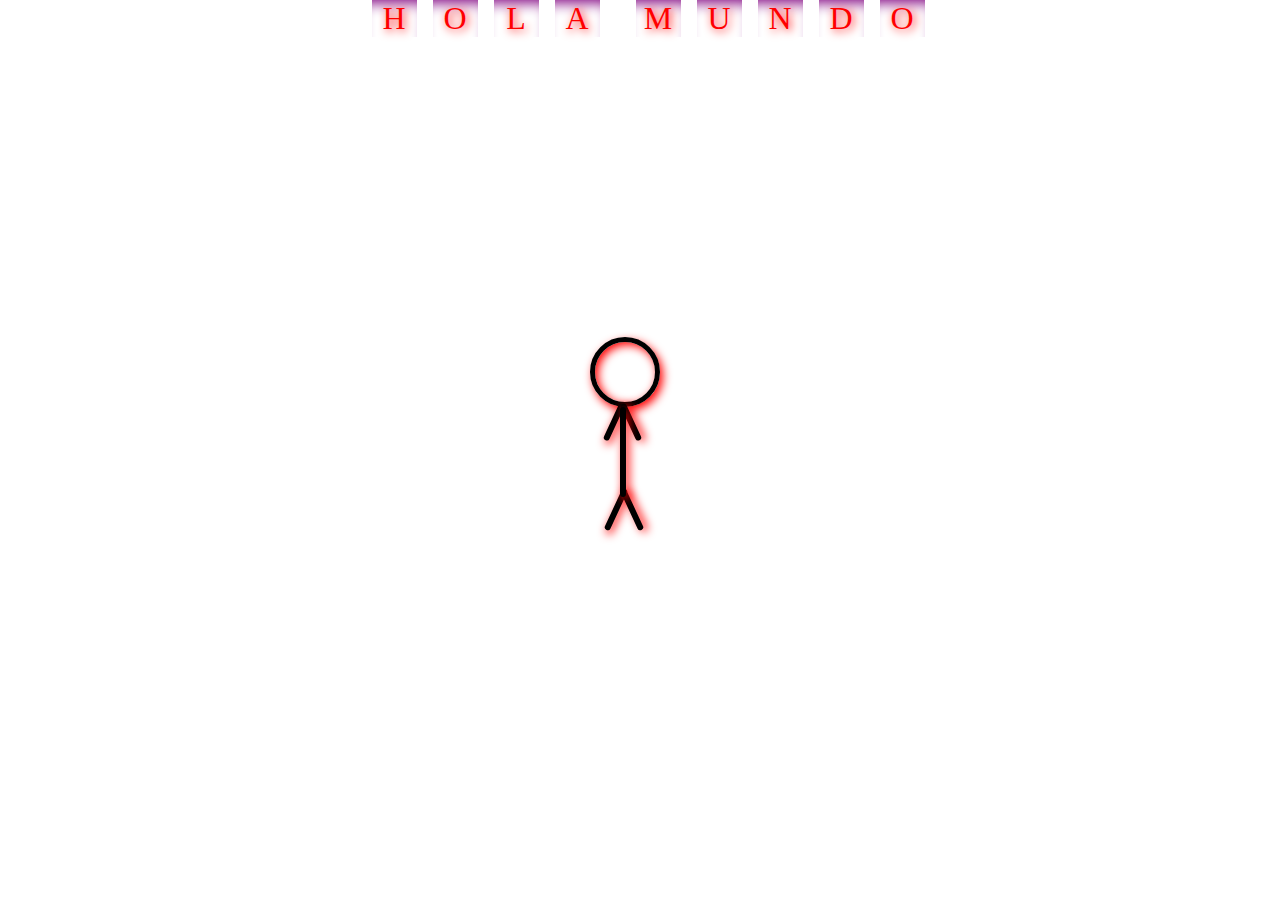
==== pages/juego.html @ d1ab1388 "Munheco terminado" ====
<!DOCTYPE html>
<html lang="es">
  <head>
    <meta charset="UTF-8" />
    <meta http-equiv="X-UA-Compatible" content="IE=edge" />
    <meta name="viewport" content="width=device-width, initial-scale=1.0" />
    <link rel="stylesheet" href="../css/juegos.css" />
    <!-- <link rel="stylesheet" /> -->
    <link rel="shortcut icon" href="../img/verdugo.png" type="image/x-icon" />
    <title>Ahorcadito</title>
  </head>
  <body>
    <div class="letras">
      <div class="letreas_chart">H</div>
      <div class="letreas_chart">O</div>
      <div class="letreas_chart">L</div>
      <div class="letreas_chart">A</div>
      <div class="space"></div>
      <div class="letreas_chart">M</div>
      <div class="letreas_chart">u</div>
      <div class="letreas_chart">n</div>
      <div class="letreas_chart">d</div>
      <div class="letreas_chart">o</div>

    </div>
    <main>
      <div class="munheco">
        <div class="cabeza"></div>
        <div class="cuerpo"></div>
        <div class="brazo_iz"></div>
        <div class="brazo_de"></div>
        <div class="pierna_iz"></div>
        <div class="pierna_de"></div>
      </div>
    </main>
  </body>
</html>
---- css/juegos.css ----
* {
  padding: 0;
  margin: 0;
  box-sizing: border-box;
  font-family: 'Monotype', cursive;
}

body {
  background-image: url("../img/illustration-space-Earth-cartoon-atmosphere-Adventure-Time-107032-wallhere.com.webp");
}
/* Letras */
.letras {
  display: flex;
  justify-content: center;
  flex-wrap: wrap;
  width: 100%;
  margin-bottom: 300px;
  text-shadow: 2px 2px 10px red;
}

.letreas_chart {
  box-shadow: inset -1px 13px 14px -10px purple;
  color: red;
  font-size: 2rem;
  margin-left: 1rem;
  text-align: center;
  text-transform: uppercase;
  width: 45px;
}

.space {
  width: 20px;
}
/* Muñeco */
main {
  display: flex;
  flex-direction: column;
  align-items: center;
  justify-content: end;
  /* margin-top: 100px; */
}
.munheco {
  /* background-color: #fff; */
  display: flex;
  height: 200px;
  justify-content: center;
  width: 100px;
}

.cabeza {
  border-radius: 50%;
  border: 5px solid #000;
  height: 70px;
  width: 70px;
  box-shadow:  3px 4px 10px red, inset 3px 3px 10px red;
}

.cuerpo {
  height: 90px;
  position: relative;
  top: 70px;
  left: -40px;
  width: 6px;
  background-color: #000;
  box-shadow: 3px 3px 10px red;
  border-radius: 30px;
  z-index: 10;
}

.brazo_iz {
  height: 40px;
  width: 6px;
  position: relative;
  background-color: #000;
  rotate: 25deg;
  right: 55px;
  top: 65px;
  box-shadow: 3px 3px 10px red;
  border-radius: 30px;
}

.brazo_de {
  height: 40px;
  width: 6px;
  position: relative;
  background-color: #000;
  rotate: -25deg;
  right: 44px;
  top: 65px;
  box-shadow: 3px 3px 10px red;
  border-radius: 30px;
}

.pierna_iz {
  height: 45px;
  position: relative;
  border-radius: 30px;
  box-shadow: 3px 3px 10px red;
  top: 150px;
  right: 65px;
  rotate: 25deg;
  width: 6px;
  background-color: #000;
}

.pierna_de {
  height: 45px;
  position: relative;
  box-shadow: 3px 3px 10px red;
  border-radius: 30px;
  top: 150px;
  right: 55px;
  rotate: -25deg;
  width: 6px;
  background-color: #000;
}
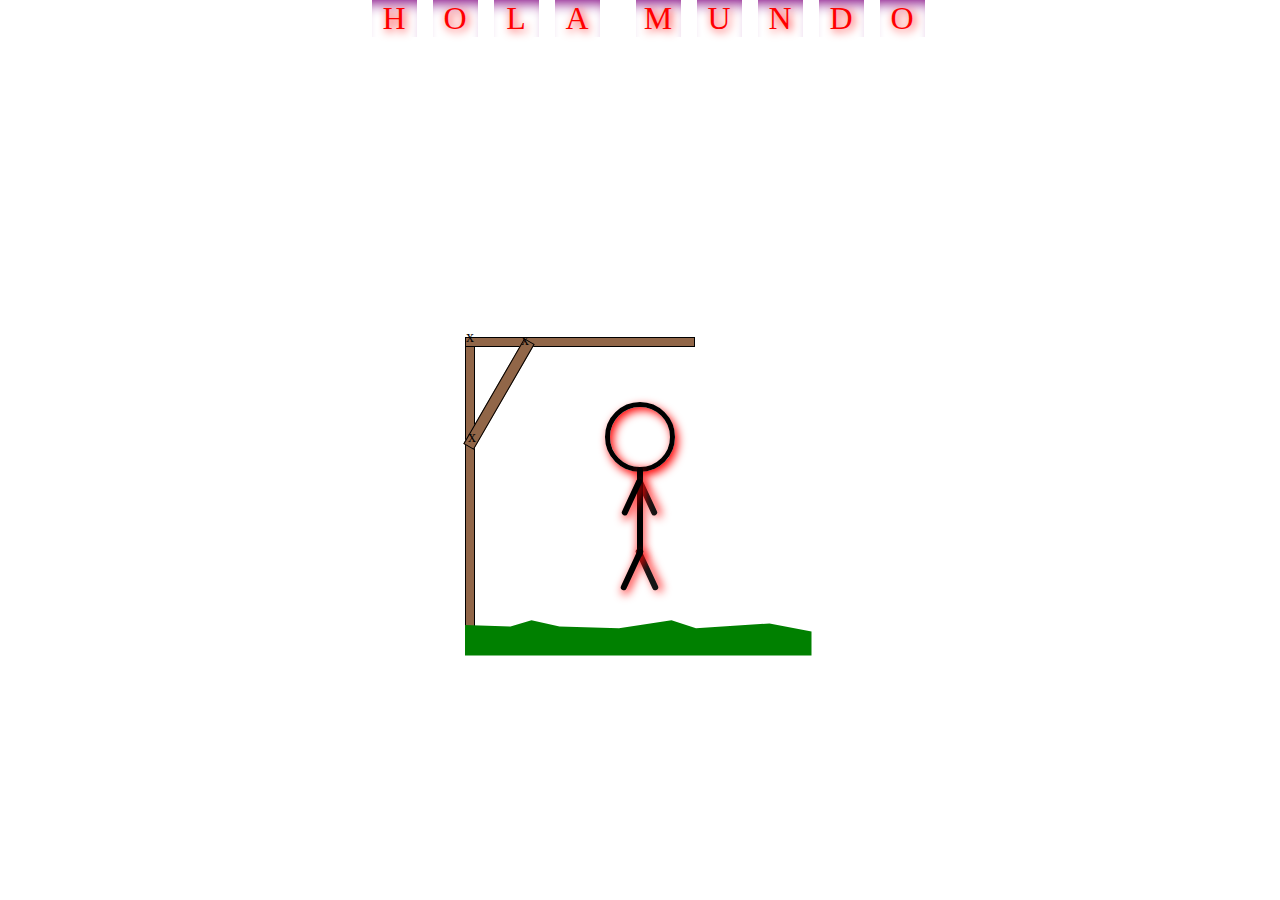
==== commit 13cf2dcf: "Muñeco terminado.-Falta la cuerda" ====
--- a/pages/juego.html
+++ b/pages/juego.html
@@ -4,7 +4,7 @@
     <meta charset="UTF-8" />
     <meta http-equiv="X-UA-Compatible" content="IE=edge" />
     <meta name="viewport" content="width=device-width, initial-scale=1.0" />
-    <link rel="stylesheet" href="../css/juegos.css" />
+    <link rel="stylesheet" href="../css/juego.css" />
     <!-- <link rel="stylesheet" /> -->
     <link rel="shortcut icon" href="../img/verdugo.png" type="image/x-icon" />
     <title>Ahorcadito</title>
@@ -21,16 +21,20 @@
       <div class="letreas_chart">n</div>
       <div class="letreas_chart">d</div>
       <div class="letreas_chart">o</div>
-
     </div>
     <main>
-      <div class="munheco">
-        <div class="cabeza"></div>
-        <div class="cuerpo"></div>
-        <div class="brazo_iz"></div>
-        <div class="brazo_de"></div>
-        <div class="pierna_iz"></div>
-        <div class="pierna_de"></div>
+      <div class="munheco-container">
+        <div class="munheco">
+          <div class="palo1"></div>
+          <div class="palo2"></div>
+          <div class="palo3"></div>
+          <div class="cabeza"></div>
+          <div class="cuerpo"></div>
+          <div class="brazo_iz"></div>
+          <div class="brazo_de"></div>
+          <div class="pierna_iz"></div>
+          <div class="pierna_de"></div>
+        </div>
       </div>
     </main>
   </body>
--- a/css/juego.css
+++ b/css/juego.css
@@ -0,0 +1,191 @@
+* {
+  padding: 0;
+  margin: 0;
+  box-sizing: border-box;
+  font-family: 'Monotype', cursive;
+}
+
+body {
+  background-image: url("../img/illustration-space-Earth-cartoon-atmosphere-Adventure-Time-107032-wallhere.com.webp");
+  background-size: cover;
+  height: 100vh;
+}
+/* Letras */
+.letras {
+  display: flex;
+  justify-content: center;
+  flex-wrap: wrap;
+  width: 100%;
+  margin-bottom: 300px;
+  text-shadow: 2px 2px 10px red;
+}
+
+.letreas_chart {
+  box-shadow: inset -1px 13px 14px -10px purple;
+  color: red;
+  font-size: 2rem;
+  margin-left: 1rem;
+  text-align: center;
+  text-transform: uppercase;
+  width: 45px;
+}
+
+.space {
+  width: 20px;
+}
+/* Muñeco */
+main {
+  display: flex;
+  flex-direction: column;
+  align-items: center;
+  justify-content: end;
+}
+
+.munheco {
+  background-color: #ffffff15;
+  display: flex;
+  height: 320px;
+  justify-content: center;
+  width: 350px;
+  position: relative;
+}
+
+.cabeza {
+  border-radius: 50%;
+  border: 5px solid #000;
+  position: absolute;
+  height: 70px;
+  width: 70px;
+  box-shadow:  3px 4px 10px red, inset 3px 3px 10px red;
+  top: 65px;
+}
+
+.cuerpo {
+  height: 90px;
+  position: absolute;
+  top: 130px;
+  width: 6px;
+  background-color: #000;
+  box-shadow: 1px 3px 10px red;
+  border-radius: 30px;
+}
+
+.brazo_iz {
+  height: 40px;
+  width: 6px;
+  position: absolute;
+  background-color: #000;
+  top: 140px;
+  right: 180px;
+  rotate: 25deg;
+  box-shadow: 3px 3px 10px red;
+  border-radius: 30px;
+}
+
+.brazo_de {
+  height: 40px;
+  width: 6px;
+  position: absolute;
+  background-color: #000;
+  rotate: -25deg;
+  top: 140px;
+  right: 165px;
+  box-shadow: 3px 3px 10px red;
+  border-radius: 30px;
+  z-index: -1;
+}
+
+.pierna_iz {
+  height: 45px;
+  position: absolute;
+  border-radius: 30px;
+  box-shadow: 3px 3px 10px red;
+  top: 210px;
+  right: 180px;
+  rotate: 25deg;
+  width: 6px;
+  background-color: #000;
+}
+
+.pierna_de {
+  height: 45px;
+  position: absolute;
+  box-shadow: 3px 3px 10px red;
+  border-radius: 30px;
+  top: 210px;
+  right: 165px;
+  rotate: -25deg;
+  width: 6px;
+  background-color: #000;
+  z-index: -1;
+}
+
+
+.palo1 {
+  width: 10px;
+  height: 300px;
+  position: absolute;
+  top: 5px;
+  left: 0;
+  background-color: #916648;
+  border: thin solid #000;
+}
+
+.palo2 {
+  width: 230px;
+  height: 10px;
+  position: absolute;
+  left: 0;
+  background-color: #916648;
+  border: thin solid #000;
+  /* border-radius: 10px;
+  border-bottom-left-radius: 50%; */
+}
+
+.palo2::before {
+  content: "x";
+  position: absolute;
+  top:90px;
+  left: 2px;
+  z-index: 10;
+}
+
+.palo2::after {
+  content: "";
+  position: absolute;
+  width: 120px;
+  height: 10px;
+  top: 50px;
+  left: -28px;
+  rotate: -60deg;
+  background-color: #916648;
+  border: thin solid #000;
+  z-index: 5;
+  text-align: center;
+}
+
+.palo1::before {
+  content: "x";
+  position: absolute;
+  top:-12px;
+  left: 55px;
+  z-index: 10;
+}
+
+.palo1::after {
+  content: "x";
+  position: absolute;
+  top: -15px;
+  z-index: 10;
+}
+
+.munheco::after {
+  content: "";
+  position: absolute;
+  width: 100%;
+  height: 50%;
+  top: 50%;
+  background-color: green;
+  border: #000;
+  clip-path: polygon(0% 80%, 13% 81%, 19% 77%, 27% 81%, 44% 82%, 59% 77%, 66% 82%, 87% 79%, 99% 84%, 99% 99%, 0% 99%);
+}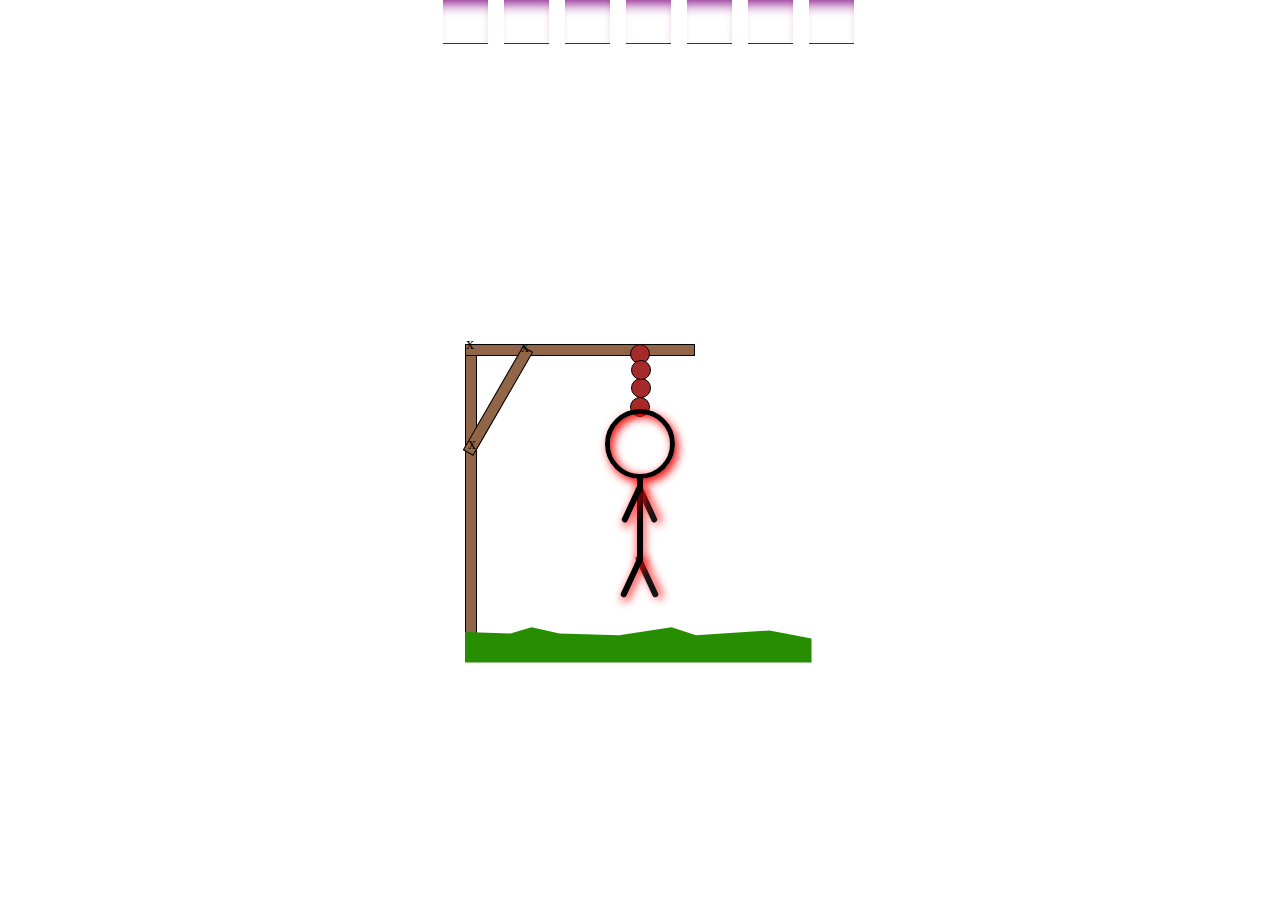
==== commit afcb18e1: "Cuerda terminada/-Caja de las letras dinamicas" ====
--- a/pages/juego.html
+++ b/pages/juego.html
@@ -11,16 +11,8 @@
   </head>
   <body>
     <div class="letras">
-      <div class="letreas_chart">H</div>
-      <div class="letreas_chart">O</div>
-      <div class="letreas_chart">L</div>
-      <div class="letreas_chart">A</div>
-      <div class="space"></div>
-      <div class="letreas_chart">M</div>
-      <div class="letreas_chart">u</div>
-      <div class="letreas_chart">n</div>
-      <div class="letreas_chart">d</div>
-      <div class="letreas_chart">o</div>
+      <!-- <div class="letras_chart">H</div> -->
+      <!-- <div class="space"></div> -->
     </div>
     <main>
       <div class="munheco-container">
@@ -28,6 +20,8 @@
           <div class="palo1"></div>
           <div class="palo2"></div>
           <div class="palo3"></div>
+          <div class="cuerda"></div>
+          <div class="cuerda-2"></div>
           <div class="cabeza"></div>
           <div class="cuerpo"></div>
           <div class="brazo_iz"></div>
@@ -37,5 +31,6 @@
         </div>
       </div>
     </main>
+    <script src="../JS/juego.js"></script>
   </body>
 </html>
--- a/css/juego.css
+++ b/css/juego.css
@@ -1,8 +1,10 @@
-* {
+*,
+*::after,
+*::before {
   padding: 0;
   margin: 0;
   box-sizing: border-box;
-  font-family: 'Monotype', cursive;
+  font-family: "Monotype", cursive;
 }
 
 body {
@@ -17,21 +19,23 @@
   flex-wrap: wrap;
   width: 100%;
   margin-bottom: 300px;
-  text-shadow: 2px 2px 10px red;
-}
-
-.letreas_chart {
-  box-shadow: inset -1px 13px 14px -10px purple;
-  color: red;
+  text-shadow: 2px 2px 10px #f00;
+}
+
+.letras_chart {
+  box-shadow: inset -1px 13px 14px -10px #800080;
+  color: #f00;
   font-size: 2rem;
   margin-left: 1rem;
   text-align: center;
   text-transform: uppercase;
   width: 45px;
+  height: 44px;
+  border-bottom: thin solid #800080;
 }
 
 .space {
-  width: 20px;
+  width: 35px;
 }
 /* Muñeco */
 main {
@@ -56,7 +60,7 @@
   position: absolute;
   height: 70px;
   width: 70px;
-  box-shadow:  3px 4px 10px red, inset 3px 3px 10px red;
+  box-shadow: 3px 4px 10px #f00, inset 3px 3px 10px #f00;
   top: 65px;
 }
 
@@ -66,7 +70,7 @@
   top: 130px;
   width: 6px;
   background-color: #000;
-  box-shadow: 1px 3px 10px red;
+  box-shadow: 1px 3px 10px #f00;
   border-radius: 30px;
 }
 
@@ -78,7 +82,7 @@
   top: 140px;
   right: 180px;
   rotate: 25deg;
-  box-shadow: 3px 3px 10px red;
+  box-shadow: 3px 3px 10px #f00;
   border-radius: 30px;
 }
 
@@ -90,7 +94,7 @@
   rotate: -25deg;
   top: 140px;
   right: 165px;
-  box-shadow: 3px 3px 10px red;
+  box-shadow: 3px 3px 10px #f00;
   border-radius: 30px;
   z-index: -1;
 }
@@ -99,7 +103,7 @@
   height: 45px;
   position: absolute;
   border-radius: 30px;
-  box-shadow: 3px 3px 10px red;
+  box-shadow: 3px 3px 10px #f00;
   top: 210px;
   right: 180px;
   rotate: 25deg;
@@ -110,7 +114,7 @@
 .pierna_de {
   height: 45px;
   position: absolute;
-  box-shadow: 3px 3px 10px red;
+  box-shadow: 3px 3px 10px #f00;
   border-radius: 30px;
   top: 210px;
   right: 165px;
@@ -120,9 +124,8 @@
   z-index: -1;
 }
 
-
 .palo1 {
-  width: 10px;
+  width: 12px;
   height: 300px;
   position: absolute;
   top: 5px;
@@ -133,7 +136,7 @@
 
 .palo2 {
   width: 230px;
-  height: 10px;
+  height: 12px;
   position: absolute;
   left: 0;
   background-color: #916648;
@@ -145,7 +148,7 @@
 .palo2::before {
   content: "x";
   position: absolute;
-  top:90px;
+  top: 90px;
   left: 2px;
   z-index: 10;
 }
@@ -154,7 +157,7 @@
   content: "";
   position: absolute;
   width: 120px;
-  height: 10px;
+  height: 12px;
   top: 50px;
   left: -28px;
   rotate: -60deg;
@@ -167,7 +170,7 @@
 .palo1::before {
   content: "x";
   position: absolute;
-  top:-12px;
+  top: -12px;
   left: 55px;
   z-index: 10;
 }
@@ -185,7 +188,54 @@
   width: 100%;
   height: 50%;
   top: 50%;
-  background-color: green;
-  border: #000;
-  clip-path: polygon(0% 80%, 13% 81%, 19% 77%, 27% 81%, 44% 82%, 59% 77%, 66% 82%, 87% 79%, 99% 84%, 99% 99%, 0% 99%);
-}+  background-color: #268e00;
+  clip-path: polygon(
+    0% 80%,
+    13% 81%,
+    19% 77%,
+    27% 81%,
+    44% 82%,
+    59% 77%,
+    66% 82%,
+    87% 79%,
+    99% 84%,
+    99% 99%,
+    0% 99%
+  );
+}
+
+.cuerda,
+.cuerda-2 {
+  width: 20px;
+  height: 20px;
+  border-radius: 50%;
+  background-color: brown;
+  border: thin solid #000;
+  position: absolute;
+}
+
+.cuerda::after {
+  content: "";
+  width: 20px;
+  height: 20px;
+  border-radius: 50%;
+  position: absolute;
+  top: 15px;
+  background-color: brown;
+  border: thin solid #000;
+}
+
+.cuerda::before {
+  content: "";
+  width: 20px;
+  height: 20px;
+  border-radius: 50%;
+  position: absolute;
+  top: 33px;
+  background-color: brown;
+  border: thin solid #000;
+}
+
+.cuerda-2 {
+  top: 53px;
+}
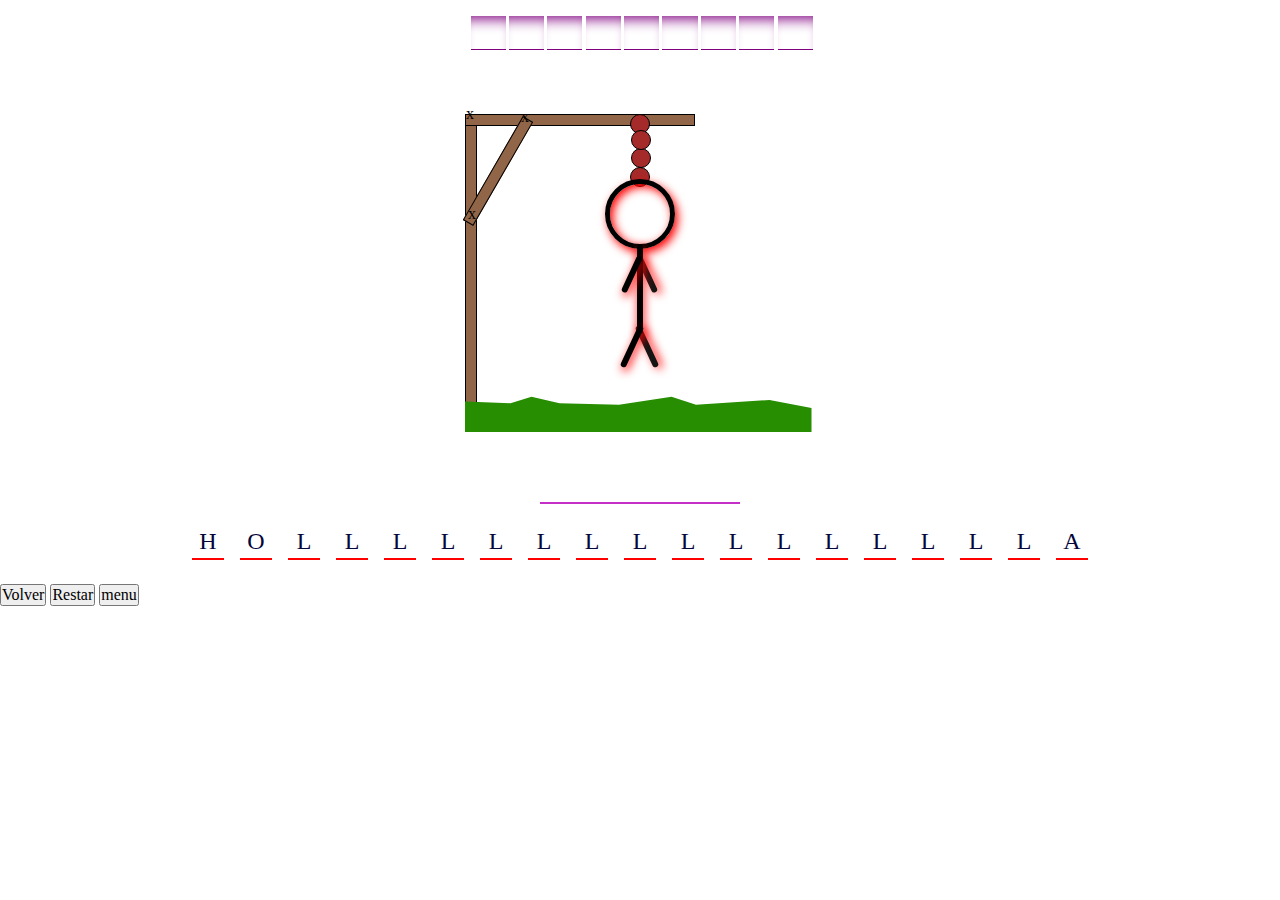
==== commit 82168268: "Letras usadas listo/-Contador de vida y de racha (solo visual)" ====
--- a/pages/juego.html
+++ b/pages/juego.html
@@ -10,26 +10,60 @@
     <title>Ahorcadito</title>
   </head>
   <body>
-    <div class="letras">
-      <!-- <div class="letras_chart">H</div> -->
-      <!-- <div class="space"></div> -->
-    </div>
     <main>
-      <div class="munheco-container">
-        <div class="munheco">
-          <div class="palo1"></div>
-          <div class="palo2"></div>
-          <div class="palo3"></div>
-          <div class="cuerda"></div>
-          <div class="cuerda-2"></div>
-          <div class="cabeza"></div>
-          <div class="cuerpo"></div>
-          <div class="brazo_iz"></div>
-          <div class="brazo_de"></div>
-          <div class="pierna_iz"></div>
-          <div class="pierna_de"></div>
+      <div class="letras">
+        <!-- <div class="letras_chart">H</div> -->
+        <!-- <div class="space"></div> -->
+      </div>
+      <section class="munheco__container">
+        <div class="munheco-container">
+          <div class="munheco">
+            <div class="palo1"></div>
+            <div class="palo2"></div>
+            <div class="palo3"></div>
+            <div class="cuerda"></div>
+            <div class="cuerda-2"></div>
+            <div class="cabeza"></div>
+            <div class="cuerpo"></div>
+            <div class="brazo_iz"></div>
+            <div class="brazo_de"></div>
+            <div class="pierna_iz"></div>
+            <div class="pierna_de"></div>
+          </div>
         </div>
-      </div>
+      </section>
+      <section class="box__information">
+        <div class="information">
+          <div class="vidas">Vidas: 1</div>
+          <div class="racha">Racha: 1</div>
+        </div>
+        <div class="letras_pulsadas">
+          <div class="letras__pulsadas-style">H</div>
+          <div class="letras__pulsadas-style">o</div>
+          <div class="letras__pulsadas-style">l</div>
+          <div class="letras__pulsadas-style">l</div>
+          <div class="letras__pulsadas-style">l</div>
+          <div class="letras__pulsadas-style">l</div>
+          <div class="letras__pulsadas-style">l</div>
+          <div class="letras__pulsadas-style">l</div>
+          <div class="letras__pulsadas-style">l</div>
+          <div class="letras__pulsadas-style">l</div>
+          <div class="letras__pulsadas-style">l</div>
+          <div class="letras__pulsadas-style">l</div>
+          <div class="letras__pulsadas-style">l</div>
+          <div class="letras__pulsadas-style">l</div>
+          <div class="letras__pulsadas-style">l</div>
+          <div class="letras__pulsadas-style">l</div>
+          <div class="letras__pulsadas-style">l</div>
+          <div class="letras__pulsadas-style">l</div>
+          <div class="letras__pulsadas-style">a</div>
+        </div>
+      </section>
+      <section class="btns__container">
+        <button class="btn__back">Volver</button>
+        <button class="btn__restar">Restar</button>
+        <button class="btn__menu">menu</button>
+      </section>
     </main>
     <script src="../JS/juego.js"></script>
   </body>
--- a/css/juego.css
+++ b/css/juego.css
@@ -5,40 +5,92 @@
   margin: 0;
   box-sizing: border-box;
   font-family: "Monotype", cursive;
+  font-size: 16px;
 }
 
 body {
   background-image: url("../img/illustration-space-Earth-cartoon-atmosphere-Adventure-Time-107032-wallhere.com.webp");
   background-size: cover;
   height: 100vh;
-}
+  background-color: #fff2;
+}
+
 /* Letras */
 .letras {
   display: flex;
   justify-content: center;
   flex-wrap: wrap;
-  width: 100%;
-  margin-bottom: 300px;
+  width: 90%;
+  margin-bottom: 4rem;
+  margin-left: auto;
+  margin-right: auto;
   text-shadow: 2px 2px 10px #f00;
 }
 
 .letras_chart {
   box-shadow: inset -1px 13px 14px -10px #800080;
   color: #f00;
-  font-size: 2rem;
-  margin-left: 1rem;
+  font-size: 1.5rem;
+  margin-left: 0.2rem;
+  margin-top: 1rem;
   text-align: center;
   text-transform: uppercase;
-  width: 45px;
-  height: 44px;
+  width: 2.2rem;
+  height: 2.1rem;
   border-bottom: thin solid #800080;
 }
 
 .space {
-  width: 35px;
-}
+  width: 2rem;
+}
+
+.box__information {
+  margin-top: 3.125rem;
+  margin-left: auto;
+  margin-right: auto;
+  text-align: center;
+}
+.information {
+  display: flex;
+  justify-content: center;
+  border-bottom: 2px solid #c52fc5;
+  width: 200px;
+  margin-left: auto;
+  margin-right: auto;
+  background-color: #fff2;
+}
+
+.vidas {
+  margin-right: 2rem;
+  align-self: center;
+  color: #fff;
+}
+
+.racha {
+  color: #fff;
+}
+
+.letras_pulsadas {
+  display: flex;
+  justify-content: center;
+  flex-wrap: wrap;
+  background-color: #fff2;
+  margin: 1rem;
+}
+
+.letras__pulsadas-style {
+  width: 2rem;
+  height: 2rem;
+  border-bottom: 2px solid #f00;
+  font-size: 1.5rem;
+  text-align: center;
+  text-transform: uppercase;
+  margin: 0.5rem;
+  color: #040539;
+}
+
 /* Muñeco */
-main {
+.munheco__container {
   display: flex;
   flex-direction: column;
   align-items: center;
@@ -48,9 +100,9 @@
 .munheco {
   background-color: #ffffff15;
   display: flex;
-  height: 320px;
-  justify-content: center;
-  width: 350px;
+  height: 20rem;
+  justify-content: center;
+  width: 21.875rem;
   position: relative;
 }
 
@@ -58,14 +110,14 @@
   border-radius: 50%;
   border: 5px solid #000;
   position: absolute;
-  height: 70px;
-  width: 70px;
+  height: 4.375rem;
+  width: 4.375rem;
   box-shadow: 3px 4px 10px #f00, inset 3px 3px 10px #f00;
-  top: 65px;
+  top: 4.063rem;
 }
 
 .cuerpo {
-  height: 90px;
+  height: 5.625rem;
   position: absolute;
   top: 130px;
   width: 6px;
@@ -141,8 +193,6 @@
   left: 0;
   background-color: #916648;
   border: thin solid #000;
-  /* border-radius: 10px;
-  border-bottom-left-radius: 50%; */
 }
 
 .palo2::before {
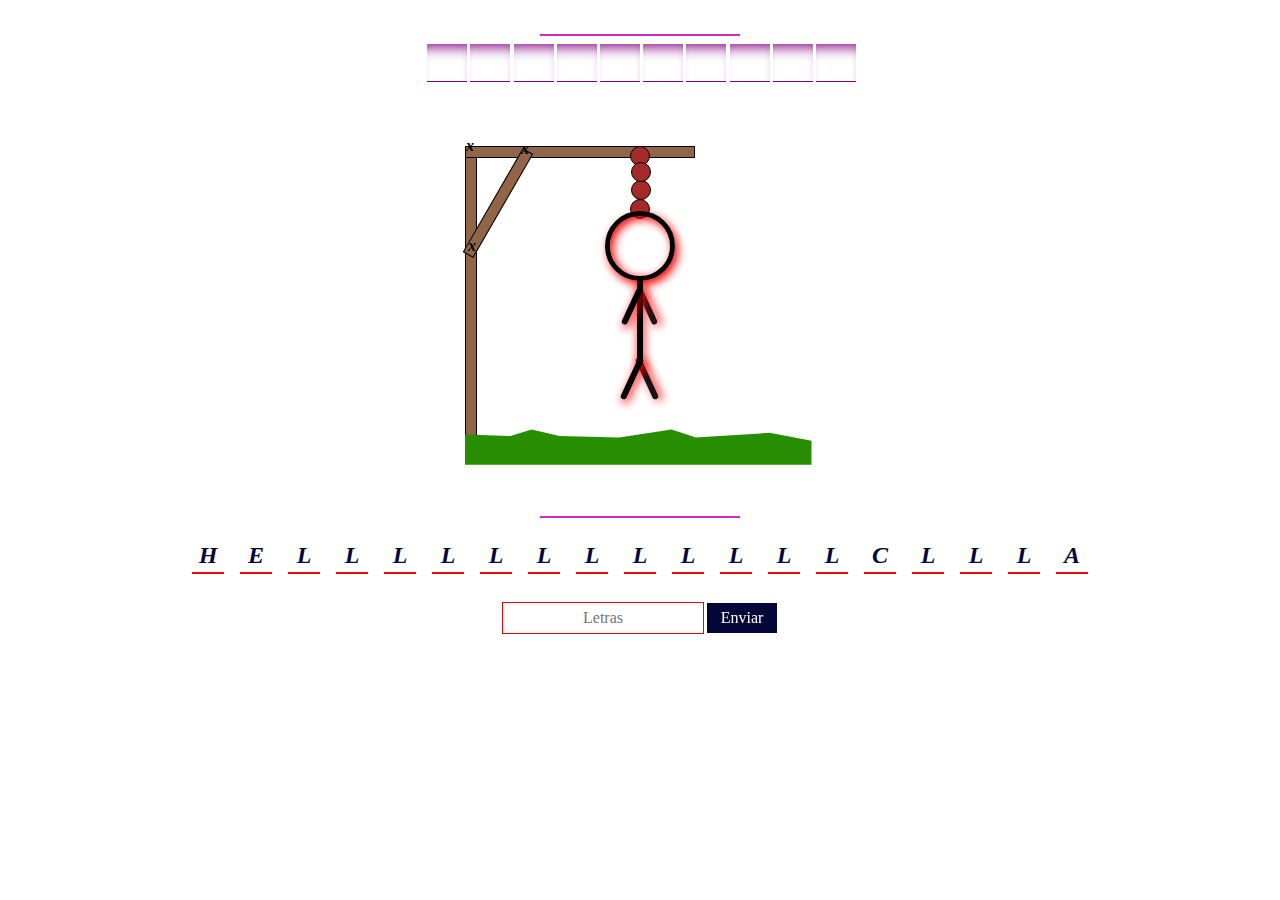
==== commit bbc4ba1f: "Mobile al 70%" ====
--- a/pages/juego.html
+++ b/pages/juego.html
@@ -4,17 +4,24 @@
     <meta charset="UTF-8" />
     <meta http-equiv="X-UA-Compatible" content="IE=edge" />
     <meta name="viewport" content="width=device-width, initial-scale=1.0" />
+    <link
+      rel="stylesheet"
+      href="https://fonts.googleapis.com/css2?family=Material+Symbols+Outlined:opsz,wght,FILL,GRAD@20..48,100..700,0..1,-50..200"
+    />
     <link rel="stylesheet" href="../css/juego.css" />
-    <!-- <link rel="stylesheet" /> -->
+    <link rel="stylesheet" href="../css/munheco.css" />
     <link rel="shortcut icon" href="../img/verdugo.png" type="image/x-icon" />
     <title>Ahorcadito</title>
   </head>
   <body>
     <main>
-      <div class="letras">
-        <!-- <div class="letras_chart">H</div> -->
-        <!-- <div class="space"></div> -->
-      </div>
+      <header>
+        <div class="pistas">
+          <p class="pistas__letras">Letras: 1</p>
+          <p>Palabras: 1</p>
+        </div>
+      </header>
+      <div class="letras"></div>
       <section class="munheco__container">
         <div class="munheco-container">
           <div class="munheco">
@@ -39,7 +46,7 @@
         </div>
         <div class="letras_pulsadas">
           <div class="letras__pulsadas-style">H</div>
-          <div class="letras__pulsadas-style">o</div>
+          <div class="letras__pulsadas-style">E</div>
           <div class="letras__pulsadas-style">l</div>
           <div class="letras__pulsadas-style">l</div>
           <div class="letras__pulsadas-style">l</div>
@@ -52,7 +59,7 @@
           <div class="letras__pulsadas-style">l</div>
           <div class="letras__pulsadas-style">l</div>
           <div class="letras__pulsadas-style">l</div>
-          <div class="letras__pulsadas-style">l</div>
+          <div class="letras__pulsadas-style">c</div>
           <div class="letras__pulsadas-style">l</div>
           <div class="letras__pulsadas-style">l</div>
           <div class="letras__pulsadas-style">l</div>
@@ -60,10 +67,21 @@
         </div>
       </section>
       <section class="btns__container">
-        <button class="btn__back">Volver</button>
-        <button class="btn__restar">Restar</button>
-        <button class="btn__menu">menu</button>
+        <!-- <button class="btn__back">Volver</button> -->
+        <!-- <button class="btn__restar">Restar</button> -->
+        <form class="form">
+          <input
+            type="text"
+            class="mobil__text"
+            placeholder="Letras"
+            autofocus
+          />
+          <input type="submit" value="Enviar" class="btn" />
+        </form>
       </section>
+      <div class="container__menu">
+        <span class="material-symbols-outlined btn__menu"> menu </span>
+      </div>
     </main>
     <script src="../JS/juego.js"></script>
   </body>
--- a/css/juego.css
+++ b/css/juego.css
@@ -4,14 +4,17 @@
   padding: 0;
   margin: 0;
   box-sizing: border-box;
-  font-family: "Monotype", cursive;
+  font-family: cursive;
   font-size: 16px;
 }
 
 body {
   background-image: url("../img/illustration-space-Earth-cartoon-atmosphere-Adventure-Time-107032-wallhere.com.webp");
   background-size: cover;
-  height: 100vh;
+  background-repeat: no-repeat;
+  background-attachment: fixed;
+  font-weight: bolder;
+  font-style: oblique;
   background-color: #fff2;
 }
 
@@ -32,11 +35,11 @@
   color: #f00;
   font-size: 1.5rem;
   margin-left: 0.2rem;
-  margin-top: 1rem;
+  margin-top: 0.5rem;
   text-align: center;
   text-transform: uppercase;
-  width: 2.2rem;
-  height: 2.1rem;
+  width: 2.5rem;
+  height: 2.4rem;
   border-bottom: thin solid #800080;
 }
 
@@ -45,29 +48,27 @@
 }
 
 .box__information {
-  margin-top: 3.125rem;
+  margin-top: 2rem;
   margin-left: auto;
   margin-right: auto;
   text-align: center;
 }
-.information {
+.information,
+.pistas {
   display: flex;
   justify-content: center;
   border-bottom: 2px solid #c52fc5;
   width: 200px;
   margin-left: auto;
   margin-right: auto;
+  margin-top: 1rem;
   background-color: #fff2;
+  color: #fff;
 }
 
 .vidas {
   margin-right: 2rem;
   align-self: center;
-  color: #fff;
-}
-
-.racha {
-  color: #fff;
 }
 
 .letras_pulsadas {
@@ -89,203 +90,47 @@
   color: #040539;
 }
 
-/* Muñeco */
-.munheco__container {
-  display: flex;
-  flex-direction: column;
-  align-items: center;
-  justify-content: end;
+.pistas__letras {
+  margin-right: 1rem;
 }
 
-.munheco {
-  background-color: #ffffff15;
+.btns__container {
   display: flex;
-  height: 20rem;
-  justify-content: center;
-  width: 21.875rem;
-  position: relative;
+  justify-content: space-around;
 }
 
-.cabeza {
-  border-radius: 50%;
-  border: 5px solid #000;
-  position: absolute;
-  height: 4.375rem;
-  width: 4.375rem;
-  box-shadow: 3px 4px 10px #f00, inset 3px 3px 10px #f00;
-  top: 4.063rem;
+.mobil__text {
+  outline: none;
+  border: none;
+  background-color: #fff2;
+  color: #000;
+  height: 30px;
+  width: 200px;
+  margin-bottom: 1rem;
+  margin-top: 0.3rem;
 }
 
-.cuerpo {
-  height: 5.625rem;
-  position: absolute;
-  top: 130px;
-  width: 6px;
-  background-color: #000;
-  box-shadow: 1px 3px 10px #f00;
-  border-radius: 30px;
-}
-
-.brazo_iz {
-  height: 40px;
-  width: 6px;
-  position: absolute;
-  background-color: #000;
-  top: 140px;
-  right: 180px;
-  rotate: 25deg;
-  box-shadow: 3px 3px 10px #f00;
-  border-radius: 30px;
-}
-
-.brazo_de {
-  height: 40px;
-  width: 6px;
-  position: absolute;
-  background-color: #000;
-  rotate: -25deg;
-  top: 140px;
-  right: 165px;
-  box-shadow: 3px 3px 10px #f00;
-  border-radius: 30px;
-  z-index: -1;
-}
-
-.pierna_iz {
-  height: 45px;
-  position: absolute;
-  border-radius: 30px;
-  box-shadow: 3px 3px 10px #f00;
-  top: 210px;
-  right: 180px;
-  rotate: 25deg;
-  width: 6px;
-  background-color: #000;
-}
-
-.pierna_de {
-  height: 45px;
-  position: absolute;
-  box-shadow: 3px 3px 10px #f00;
-  border-radius: 30px;
-  top: 210px;
-  right: 165px;
-  rotate: -25deg;
-  width: 6px;
-  background-color: #000;
-  z-index: -1;
-}
-
-.palo1 {
-  width: 12px;
-  height: 300px;
-  position: absolute;
-  top: 5px;
-  left: 0;
-  background-color: #916648;
-  border: thin solid #000;
-}
-
-.palo2 {
-  width: 230px;
-  height: 12px;
-  position: absolute;
-  left: 0;
-  background-color: #916648;
-  border: thin solid #000;
-}
-
-.palo2::before {
-  content: "x";
-  position: absolute;
-  top: 90px;
-  left: 2px;
-  z-index: 10;
-}
-
-.palo2::after {
-  content: "";
-  position: absolute;
-  width: 120px;
-  height: 12px;
-  top: 50px;
-  left: -28px;
-  rotate: -60deg;
-  background-color: #916648;
-  border: thin solid #000;
-  z-index: 5;
+.mobil__text::placeholder {
   text-align: center;
 }
 
-.palo1::before {
-  content: "x";
-  position: absolute;
-  top: -12px;
-  left: 55px;
-  z-index: 10;
+.mobil__text:focus {
+  outline: 1px solid red;
 }
 
-.palo1::after {
-  content: "x";
-  position: absolute;
-  top: -15px;
-  z-index: 10;
+.btn {
+  width: 70px;
+  height: 30px;
+  background-color: #040539;
+  color: #fff;
+  border: none;
+}
+.container__menu {
+  display: flex;
+  justify-content: center;
 }
 
-.munheco::after {
-  content: "";
-  position: absolute;
-  width: 100%;
-  height: 50%;
-  top: 50%;
-  background-color: #268e00;
-  clip-path: polygon(
-    0% 80%,
-    13% 81%,
-    19% 77%,
-    27% 81%,
-    44% 82%,
-    59% 77%,
-    66% 82%,
-    87% 79%,
-    99% 84%,
-    99% 99%,
-    0% 99%
-  );
+.material-symbols-outlined {
+  color: #fff;
+  font-size: 60px;
 }
-
-.cuerda,
-.cuerda-2 {
-  width: 20px;
-  height: 20px;
-  border-radius: 50%;
-  background-color: brown;
-  border: thin solid #000;
-  position: absolute;
-}
-
-.cuerda::after {
-  content: "";
-  width: 20px;
-  height: 20px;
-  border-radius: 50%;
-  position: absolute;
-  top: 15px;
-  background-color: brown;
-  border: thin solid #000;
-}
-
-.cuerda::before {
-  content: "";
-  width: 20px;
-  height: 20px;
-  border-radius: 50%;
-  position: absolute;
-  top: 33px;
-  background-color: brown;
-  border: thin solid #000;
-}
-
-.cuerda-2 {
-  top: 53px;
-}
--- a/css/munheco.css
+++ b/css/munheco.css
@@ -0,0 +1,199 @@
+.munheco__container {
+  display: flex;
+  flex-direction: column;
+  align-items: center;
+  justify-content: end;
+}
+
+.munheco {
+  background-color: #ffffff15;
+  display: flex;
+  height: 20rem;
+  justify-content: center;
+  width: 21.875rem;
+  position: relative;
+}
+
+.cabeza {
+  border-radius: 50%;
+  border: 5px solid #000;
+  position: absolute;
+  height: 4.375rem;
+  width: 4.375rem;
+  box-shadow: 3px 4px 10px #f00, inset 3px 3px 10px #f00;
+  top: 4.063rem;
+}
+
+.cuerpo {
+  height: 5.625rem;
+  position: absolute;
+  top: 130px;
+  width: 6px;
+  background-color: #000;
+  box-shadow: 1px 3px 10px #f00;
+  border-radius: 30px;
+}
+
+.brazo_iz {
+  height: 40px;
+  width: 6px;
+  position: absolute;
+  background-color: #000;
+  top: 140px;
+  right: 180px;
+  rotate: 25deg;
+  box-shadow: 3px 3px 10px #f00;
+  border-radius: 30px;
+}
+
+.brazo_de {
+  height: 40px;
+  width: 6px;
+  position: absolute;
+  background-color: #000;
+  rotate: -25deg;
+  top: 140px;
+  right: 165px;
+  box-shadow: 3px 3px 10px #f00;
+  border-radius: 30px;
+  z-index: -1;
+}
+
+.pierna_iz {
+  height: 45px;
+  position: absolute;
+  border-radius: 30px;
+  box-shadow: 3px 3px 10px #f00;
+  top: 210px;
+  right: 180px;
+  rotate: 25deg;
+  width: 6px;
+  background-color: #000;
+}
+
+.pierna_de {
+  height: 45px;
+  position: absolute;
+  box-shadow: 3px 3px 10px #f00;
+  border-radius: 30px;
+  top: 210px;
+  right: 165px;
+  rotate: -25deg;
+  width: 6px;
+  background-color: #000;
+  z-index: -1;
+}
+
+.palo1 {
+  width: 12px;
+  height: 300px;
+  position: absolute;
+  top: 5px;
+  left: 0;
+  background-color: #916648;
+  border: thin solid #000;
+}
+
+.palo2 {
+  width: 230px;
+  height: 12px;
+  position: absolute;
+  left: 0;
+  background-color: #916648;
+  border: thin solid #000;
+}
+
+.palo2::before {
+  content: "x";
+  position: absolute;
+  top: 90px;
+  left: 2px;
+  z-index: 10;
+}
+
+.palo2::after {
+  content: "";
+  position: absolute;
+  width: 120px;
+  height: 12px;
+  top: 50px;
+  left: -28px;
+  rotate: -60deg;
+  background-color: #916648;
+  border: thin solid #000;
+  z-index: 5;
+  text-align: center;
+}
+
+.palo1::before {
+  content: "x";
+  position: absolute;
+  top: -12px;
+  left: 55px;
+  z-index: 10;
+}
+
+.palo1::after {
+  content: "x";
+  position: absolute;
+  top: -15px;
+  z-index: 10;
+}
+
+.munheco::after {
+  content: "";
+  position: absolute;
+  width: 100%;
+  height: 50%;
+  top: 50%;
+  background-color: #268e00;
+  clip-path: polygon(
+    0% 80%,
+    13% 81%,
+    19% 77%,
+    27% 81%,
+    44% 82%,
+    59% 77%,
+    66% 82%,
+    87% 79%,
+    99% 84%,
+    99% 99%,
+    0% 99%
+  );
+}
+
+.cuerda,
+.cuerda-2 {
+  width: 20px;
+  height: 20px;
+  border-radius: 50%;
+  background-color: brown;
+  border: thin solid #000;
+  position: absolute;
+}
+
+.cuerda::after {
+  content: "";
+  width: 20px;
+  height: 20px;
+  border-radius: 50%;
+  position: absolute;
+  top: 15px;
+  background-color: brown;
+  border: thin solid #000;
+}
+
+.cuerda::before {
+  content: "";
+  width: 20px;
+  height: 20px;
+  border-radius: 50%;
+  position: absolute;
+  top: 33px;
+  background-color: brown;
+  border: thin solid #000;
+}
+
+.cuerda-2 {
+  top: 53px;
+}
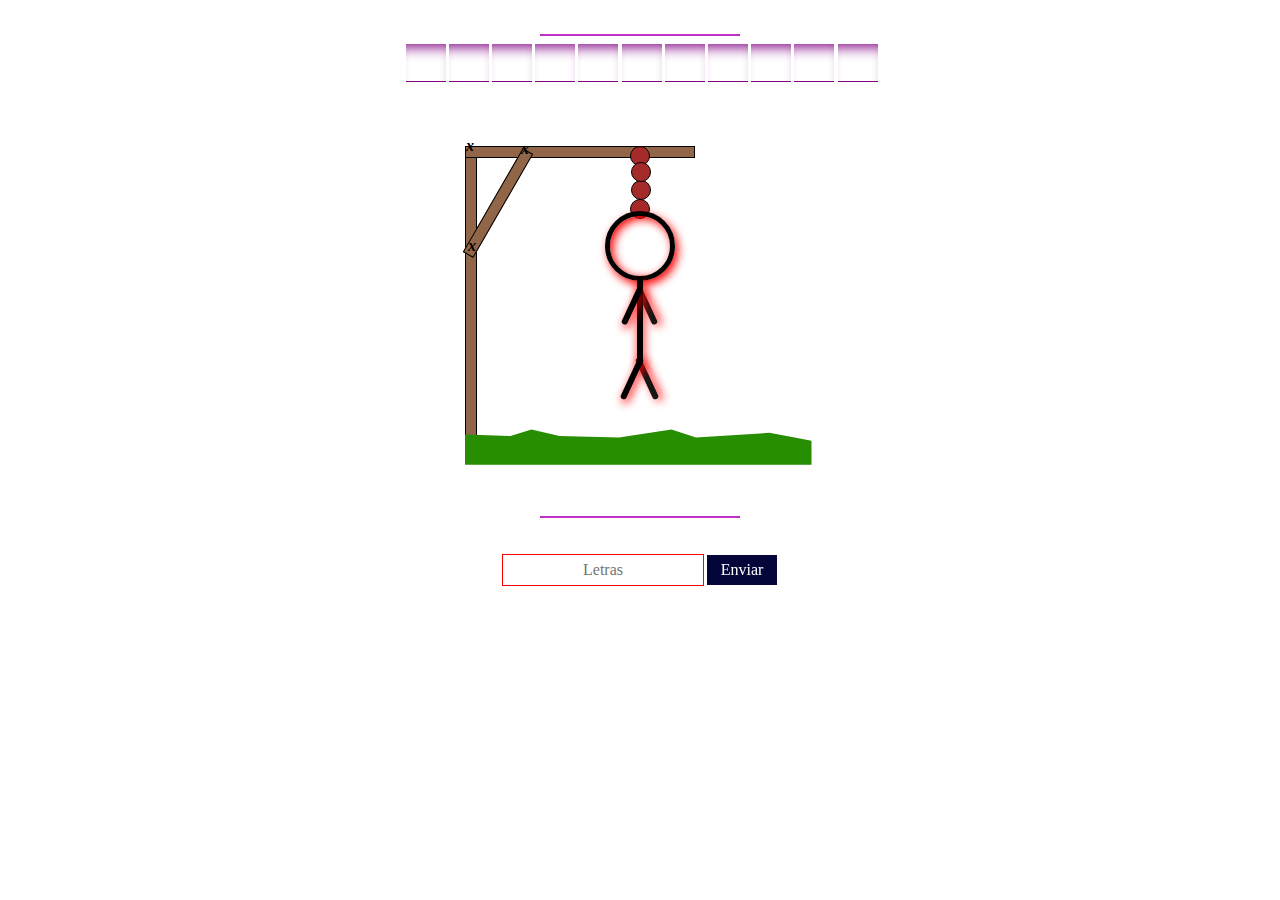
==== commit 4f083bac: "Pages" ====
--- a/pages/juego.html
+++ b/pages/juego.html
@@ -30,41 +30,21 @@
             <div class="palo3"></div>
             <div class="cuerda"></div>
             <div class="cuerda-2"></div>
-            <div class="cabeza"></div>
-            <div class="cuerpo"></div>
-            <div class="brazo_iz"></div>
-            <div class="brazo_de"></div>
-            <div class="pierna_iz"></div>
-            <div class="pierna_de"></div>
+            <div class="cabeza" id="munheco"></div>
+            <div class="cuerpo" id="munheco"></div>
+            <div class="brazo_iz" id="munheco"></div>
+            <div class="brazo_de" id="munheco"></div>
+            <div class="pierna_iz" id="munheco"></div>
+            <div class="pierna_de" id="munheco"></div>
           </div>
         </div>
       </section>
       <section class="box__information">
         <div class="information">
-          <div class="vidas">Vidas: 1</div>
+          <p class="vidas"></p>
           <div class="racha">Racha: 1</div>
         </div>
-        <div class="letras_pulsadas">
-          <div class="letras__pulsadas-style">H</div>
-          <div class="letras__pulsadas-style">E</div>
-          <div class="letras__pulsadas-style">l</div>
-          <div class="letras__pulsadas-style">l</div>
-          <div class="letras__pulsadas-style">l</div>
-          <div class="letras__pulsadas-style">l</div>
-          <div class="letras__pulsadas-style">l</div>
-          <div class="letras__pulsadas-style">l</div>
-          <div class="letras__pulsadas-style">l</div>
-          <div class="letras__pulsadas-style">l</div>
-          <div class="letras__pulsadas-style">l</div>
-          <div class="letras__pulsadas-style">l</div>
-          <div class="letras__pulsadas-style">l</div>
-          <div class="letras__pulsadas-style">l</div>
-          <div class="letras__pulsadas-style">c</div>
-          <div class="letras__pulsadas-style">l</div>
-          <div class="letras__pulsadas-style">l</div>
-          <div class="letras__pulsadas-style">l</div>
-          <div class="letras__pulsadas-style">a</div>
-        </div>
+        <div class="letras_pulsadas"></div>
       </section>
       <section class="btns__container">
         <!-- <button class="btn__back">Volver</button> -->
@@ -75,6 +55,8 @@
             class="mobil__text"
             placeholder="Letras"
             autofocus
+            pattern="[a-zA-ZÑñ]"
+            title="Solo se admiten letras de una en una"
           />
           <input type="submit" value="Enviar" class="btn" />
         </form>
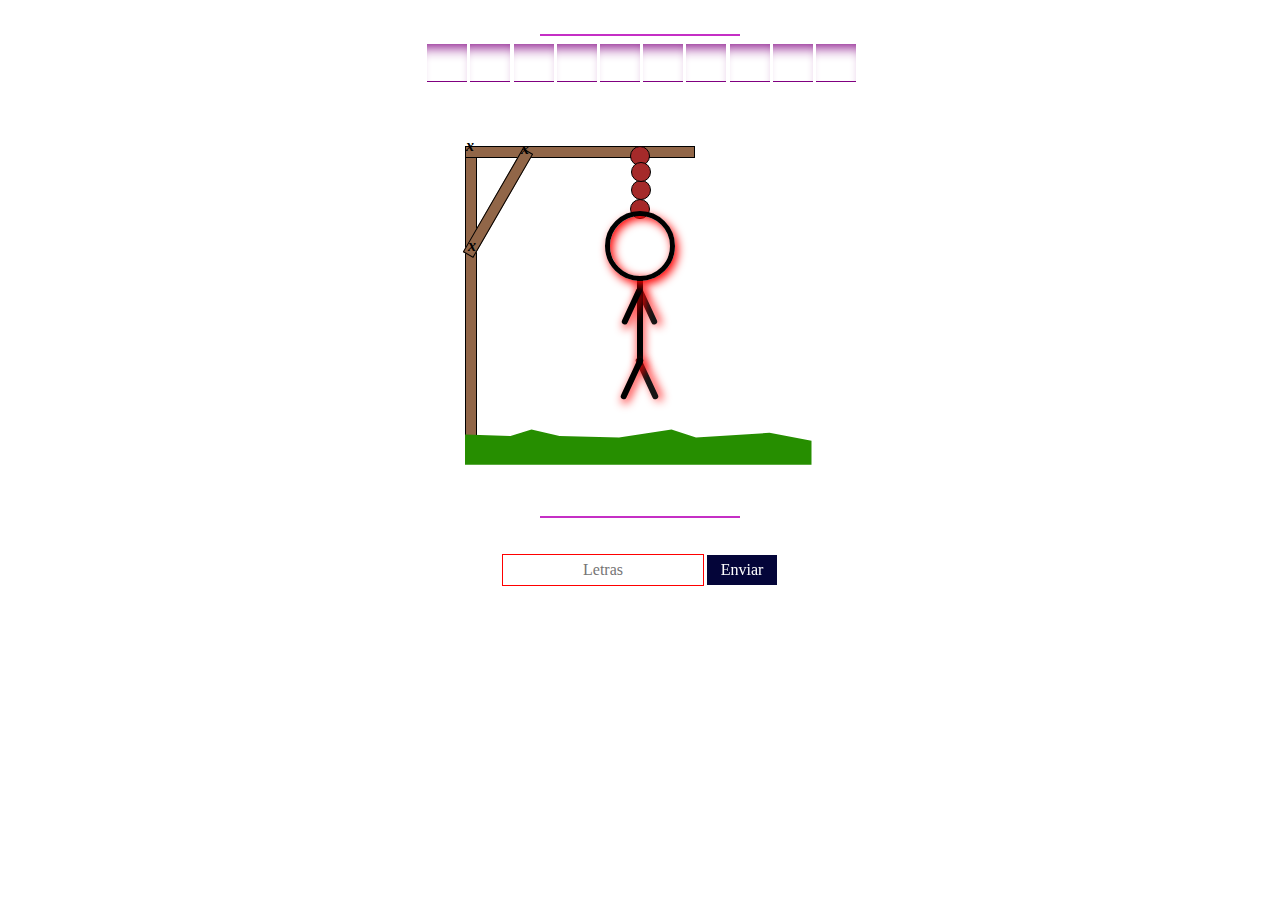
==== commit 255b6493: "Ir mostrando el muñeco terminado/-Contador de palabras y letras terminado/-Mas opciones de palabras " ====
--- a/pages/juego.html
+++ b/pages/juego.html
@@ -17,25 +17,25 @@
     <main>
       <header>
         <div class="pistas">
-          <p class="pistas__letras">Letras: 1</p>
-          <p>Palabras: 1</p>
+          <p class="pistas__letras"></p>
+          <p class="pistas__palabras">Palabras: 1</p>
         </div>
       </header>
       <div class="letras"></div>
       <section class="munheco__container">
         <div class="munheco-container">
           <div class="munheco">
+            <div class="cabeza perder hidden"></div>
+            <div class="cuerpo perder hidden"></div>
+            <div class="brazo_iz perder hidden"></div>
+            <div class="brazo_de perder hidden"></div>
+            <div class="pierna_iz perder hidden"></div>
+            <div class="pierna_de perder hidden"></div>
             <div class="palo1"></div>
             <div class="palo2"></div>
             <div class="palo3"></div>
             <div class="cuerda"></div>
             <div class="cuerda-2"></div>
-            <div class="cabeza" id="munheco"></div>
-            <div class="cuerpo" id="munheco"></div>
-            <div class="brazo_iz" id="munheco"></div>
-            <div class="brazo_de" id="munheco"></div>
-            <div class="pierna_iz" id="munheco"></div>
-            <div class="pierna_de" id="munheco"></div>
           </div>
         </div>
       </section>
--- a/css/munheco.css
+++ b/css/munheco.css
@@ -22,6 +22,7 @@
   width: 4.375rem;
   box-shadow: 3px 4px 10px #f00, inset 3px 3px 10px #f00;
   top: 4.063rem;
+  z-index: 10;
 }
 
 .cuerpo {
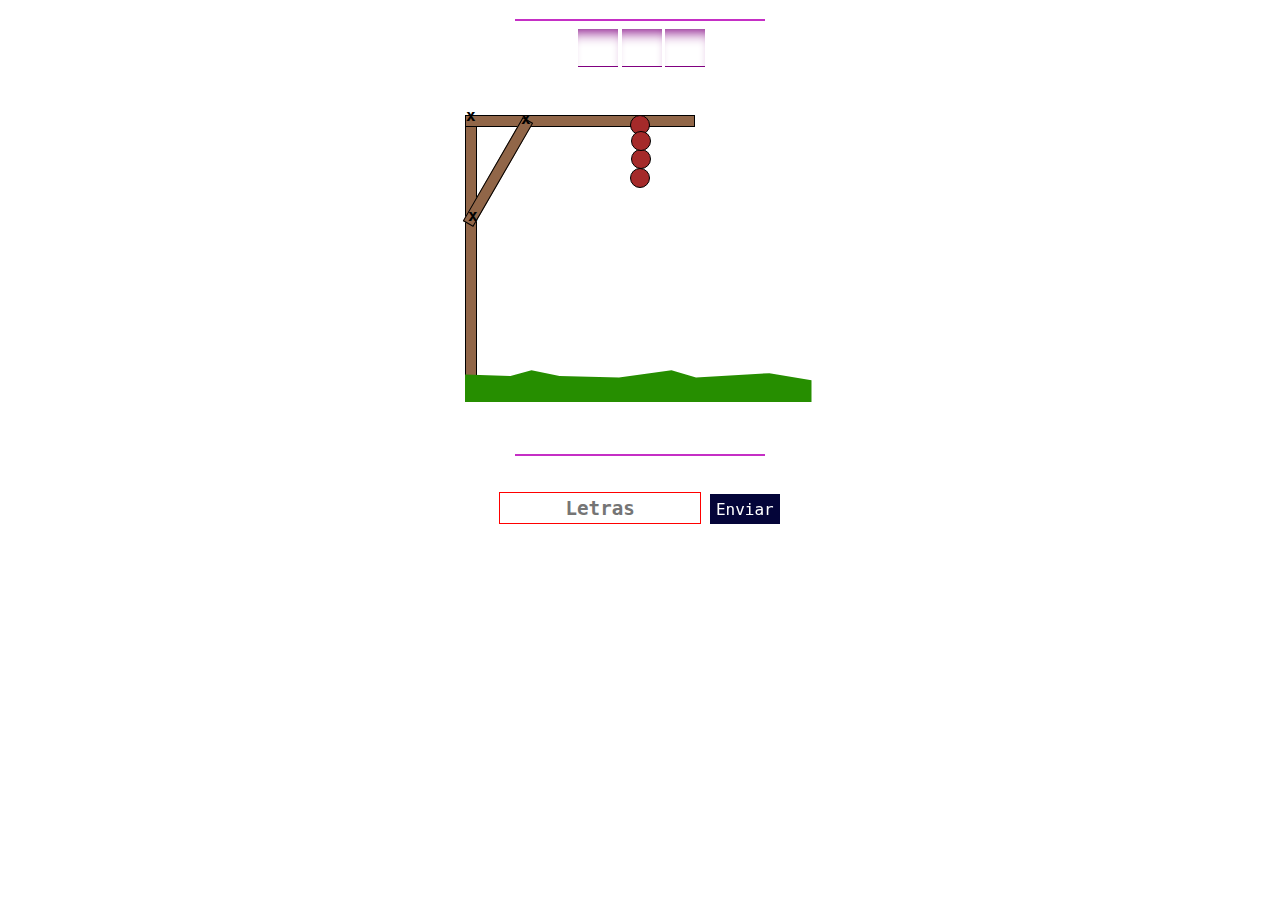
==== commit 617de071: "Mensajes de perdida y victoria terminado/-Menu terminado/-Mantener el teclado activo terminado/-Desa" ====
--- a/pages/juego.html
+++ b/pages/juego.html
@@ -10,6 +10,7 @@
     />
     <link rel="stylesheet" href="../css/juego.css" />
     <link rel="stylesheet" href="../css/munheco.css" />
+    <link rel="stylesheet" href="../css/modal.css" />
     <link rel="shortcut icon" href="../img/verdugo.png" type="image/x-icon" />
     <title>Ahorcadito</title>
   </head>
@@ -47,8 +48,6 @@
         <div class="letras_pulsadas"></div>
       </section>
       <section class="btns__container">
-        <!-- <button class="btn__back">Volver</button> -->
-        <!-- <button class="btn__restar">Restar</button> -->
         <form class="form">
           <input
             type="text"
@@ -58,11 +57,24 @@
             pattern="[a-zA-ZÑñ]"
             title="Solo se admiten letras de una en una"
           />
-          <input type="submit" value="Enviar" class="btn" />
+          <input type="submit" value="Enviar" class="btn enviar" />
+          <input type="button" value="volver a jugar" class="test" />
         </form>
       </section>
       <div class="container__menu">
-        <span class="material-symbols-outlined btn__menu"> menu </span>
+        <a href="#openModal" class="material-symbols-outlined btn__menu"
+          >menu</a
+        >
+        <div id="openModal" class="modalDialog">
+          <div class="modal">
+            <p class="modal__msg">Menu</p>
+            <a href="#" title="Close" class="close">X</a>
+            <div class="modal__container-a">
+              <a href="juego.html" class="jugar btn">Jugar de Nuevo</a>
+              <a href="../index.html" class="home btn">Home</a>
+            </div>
+          </div>
+        </div>
       </div>
     </main>
     <script src="../JS/juego.js"></script>
--- a/css/juego.css
+++ b/css/juego.css
@@ -3,8 +3,8 @@
 *::before {
   padding: 0;
   margin: 0;
+  font-family: monospace;
   box-sizing: border-box;
-  font-family: cursive;
   font-size: 16px;
 }
 
@@ -14,7 +14,6 @@
   background-repeat: no-repeat;
   background-attachment: fixed;
   font-weight: bolder;
-  font-style: oblique;
   background-color: #fff2;
 }
 
@@ -24,7 +23,7 @@
   justify-content: center;
   flex-wrap: wrap;
   width: 90%;
-  margin-bottom: 4rem;
+  margin-bottom: 3rem;
   margin-left: auto;
   margin-right: auto;
   text-shadow: 2px 2px 10px #f00;
@@ -33,7 +32,7 @@
 .letras_chart {
   box-shadow: inset -1px 13px 14px -10px #800080;
   color: #f00;
-  font-size: 1.5rem;
+  font-size: 2rem;
   margin-left: 0.2rem;
   margin-top: 0.5rem;
   text-align: center;
@@ -58,10 +57,9 @@
   display: flex;
   justify-content: center;
   border-bottom: 2px solid #c52fc5;
-  width: 200px;
+  width: 250px;
   margin-left: auto;
   margin-right: auto;
-  margin-top: 1rem;
   background-color: #fff2;
   color: #fff;
 }
@@ -77,6 +75,8 @@
   flex-wrap: wrap;
   background-color: #fff2;
   margin: 1rem;
+  max-height: 100px;
+  overflow: auto;
 }
 
 .letras__pulsadas-style {
@@ -103,11 +103,14 @@
   outline: none;
   border: none;
   background-color: #fff2;
-  color: #000;
+  color: #040539;
   height: 30px;
   width: 200px;
   margin-bottom: 1rem;
   margin-top: 0.3rem;
+  font-weight: bold;
+  font-size: 1.2rem;
+  text-decoration: none;
 }
 
 .mobil__text::placeholder {
@@ -125,12 +128,33 @@
   color: #fff;
   border: none;
 }
+
+a.btn:hover {
+  border-bottom: medium solid #393804;
+}
 .container__menu {
   display: flex;
   justify-content: center;
+  padding: 18px;
 }
 
 .material-symbols-outlined {
   color: #fff;
   font-size: 60px;
 }
+
+.hidden {
+  opacity: 0;
+}
+
+.mobil__text:disabled + .enviar {
+  display: none;
+}
+
+.test {
+  display: none;
+}
+
+.mobil__text:disabled + .test {
+  display: inline;
+}
--- a/css/munheco.css
+++ b/css/munheco.css
@@ -8,7 +8,7 @@
 .munheco {
   background-color: #ffffff15;
   display: flex;
-  height: 20rem;
+  height: 18rem;
   justify-content: center;
   width: 21.875rem;
   position: relative;
@@ -87,7 +87,7 @@
 
 .palo1 {
   width: 12px;
-  height: 300px;
+  height: 260px;
   position: absolute;
   top: 5px;
   left: 0;
--- a/css/modal.css
+++ b/css/modal.css
@@ -0,0 +1,79 @@
+.modalDialog {
+  position: fixed;
+  font-family: Arial, Helvetica, sans-serif;
+  top: 0;
+  right: 0;
+  bottom: 0;
+  left: 0;
+  background: rgba(0, 0, 0, 0.8);
+  z-index: 20;
+  opacity: 0;
+  transition: opacity 400ms ease-in;
+  pointer-events: none;
+  display: flex;
+  justify-content: center;
+  align-items: center;
+}
+.modalDialog:target {
+  opacity: 1;
+  pointer-events: auto;
+}
+.modalDialog > div {
+  width: 400px;
+  position: relative;
+  margin: 10% auto;
+  padding: 5px 20px 13px 20px;
+  border-radius: 10px;
+  background: #fff;
+  transition: opacity 400ms ease-in;
+}
+.close {
+  background: #606061;
+  color: #ffffff;
+  line-height: 25px;
+  position: absolute;
+  right: -12px;
+  text-align: center;
+  top: -10px;
+  width: 24px;
+  text-decoration: none;
+  font-weight: bold;
+  border-radius: 12px;
+  box-shadow: 1px 1px 3px #000;
+}
+.close:hover {
+  background: #00d9ff;
+}
+
+a {
+  text-decoration: none;
+}
+
+.modal {
+  height: 200px;
+  text-align: center;
+}
+
+.modal p {
+  font-size: 1.5rem;
+}
+
+a.btn {
+  display: block;
+  margin-left: auto;
+  margin-right: auto;
+  width: 120px;
+  height: 40px;
+  margin-bottom: 10px;
+}
+
+.home {
+  padding: 10px 0 0 0;
+}
+
+.modal__container-a {
+  display: flex;
+  flex-direction: column;
+  height: 144px;
+  justify-content: end;
+}
